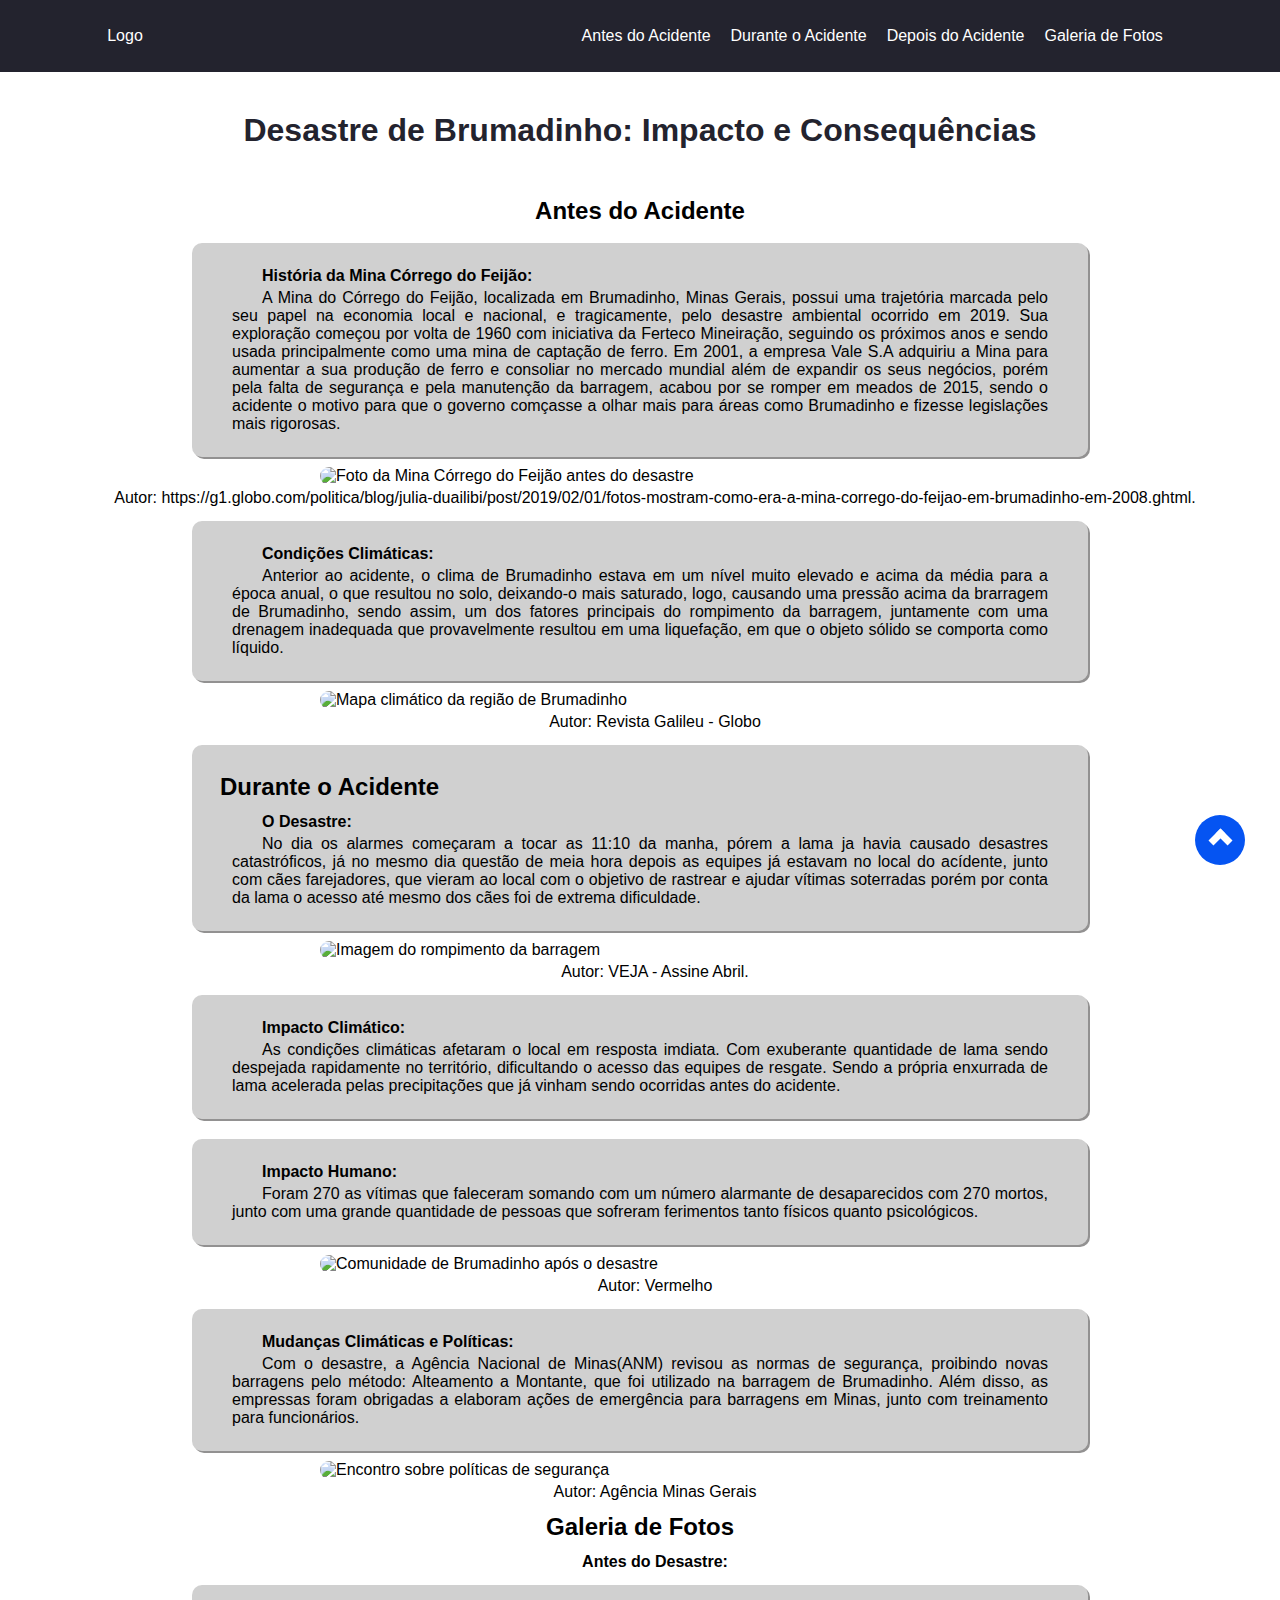
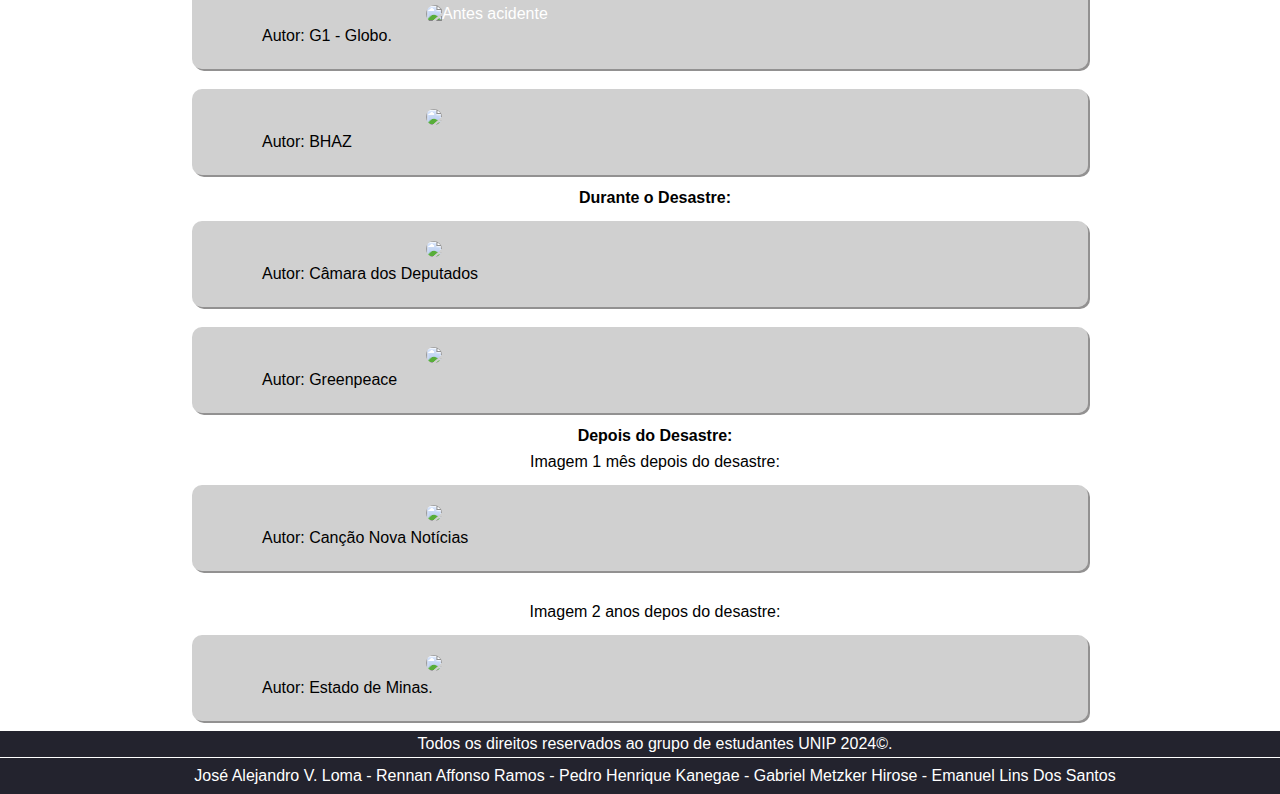
==== Paginas/brumadinho.html @ 26a72573 "finalizado" ====
<!DOCTYPE html>
<html lang="pt-BR">
<head>
    <meta charset="UTF-8">
    <meta name="viewport" content="width=device-width, initial-scale=1.0">
    <title>Desastre de Brumadinho</title>
    <link rel="stylesheet" href="../estilos/style.css">
</head>
    <header>
        <nav id="nav">
            <a href="/" id="logo">Logo</a>
                <div id="hamburguer" >
                    <span class="animacao"></span>
                    <span class="animacao"></span>
                    <span class="animacao"></span>
                    <span class="animacao"></span>
                    <button id="screen_burguer"  onclick="burguer()">
                        <div id="elementBurguer">
                            <a id="burguer">
                                <span></span>
                                <span></span>
                                <span></span>
                                <span></span>
                            </a>
                        </div>
                    </button>
                </div>
            </button>
            <ul id="menu" role="menu">
                <li><a href="#antes">Antes do Acidente</a></li>
                <li><a href="#durante">Durante o Acidente</a></li>
                <li><a href="#depois">Depois do Acidente</a></li>
                <li><a href="#galeria">Galeria de Fotos</a></li>
            </ul>
        </nav>
    </header>
    <h1>Desastre de Brumadinho: Impacto e Consequências</h1>
    <main>
        <section id="antes" class="containerTexto">
            <h2>Antes do Acidente</h2>
            <div class="ScreenTexto">
                <p><strong>História da Mina Córrego do Feijão:</strong></p>
                <p>A Mina do Córrego do Feijão, localizada em Brumadinho, Minas Gerais, possui uma trajetória marcada pelo seu papel na economia local e nacional, e tragicamente, pelo desastre ambiental ocorrido em 2019.
                    Sua exploração começou por volta de 1960 com iniciativa da Ferteco Mineiração, seguindo os próximos anos e sendo usada principalmente como uma mina de captação de ferro. Em 2001, a empresa Vale S.A adquiriu a Mina para aumentar a sua produção de ferro e consoliar no mercado mundial além de expandir os seus negócios, porém pela falta de segurança e pela manutenção da barragem, acabou por se romper em meados de 2015, sendo o acidente o motivo para que o governo comçasse a olhar mais para áreas como Brumadinho e fizesse legislações mais rigorosas.
                </p>
            </div>
            <img src="https://s2-g1.glbimg.com/EqHpC0J1NrWdMxCBz-h8kWAMpmk=/0x0:2000x1500/984x0/smart/filters:strip_icc()/i.s3.glbimg.com/v1/AUTH_59edd422c0c84a879bd37670ae4f538a/internal_photos/bs/2019/Z/s/sgnKxVSJA6Kz4FyBQIyg/corrego-do-feijao-em-2008-6.jpg" alt="Foto da Mina Córrego do Feijão antes do desastre">
            <p>Autor: https://g1.globo.com/politica/blog/julia-duailibi/post/2019/02/01/fotos-mostram-como-era-a-mina-corrego-do-feijao-em-brumadinho-em-2008.ghtml.</p>

            <div class="ScreenTexto">
                <p><strong>Condições Climáticas:</strong></p>
                <p> Anterior ao acidente, o clima de Brumadinho estava em um nível muito elevado e acima da média para a época anual, o que resultou no solo, deixando-o mais saturado, logo, causando uma pressão acima da brarragem de Brumadinho, sendo assim, um dos fatores principais do rompimento da barragem, juntamente com uma drenagem inadequada que provavelmente resultou em uma liquefação, em que o objeto sólido se comporta como líquido. </p>
            </div>
            <img src="https://s2.glbimg.com/lqq3n97YVD9B9qyKnGxM0C6Um6U=/e.glbimg.com/og/ed/f/original/2021/01/21/brumadinho-with-google-credit.x00f20cce.jpg" alt="Mapa climático da região de Brumadinho">
            <p>Autor: Revista Galileu - Globo</p>
        </section>

        <section id="durante" class="containerTexto">
            <div class="ScreenTexto">
                <h2>Durante o Acidente</h2>
                <p><strong>O Desastre:</strong></p>
                <p>No dia os alarmes começaram a tocar as 11:10 da manha, pórem a lama ja havia causado desastres catastróficos, já no mesmo dia questão de meia hora depois as equipes já estavam no local do acídente, junto com cães farejadores, que vieram ao local com o objetivo de rastrear e ajudar vítimas soterradas porém por conta da lama o acesso até mesmo dos cães foi de extrema dificuldade.</p>
            </div>       <img src="https://veja.abril.com.br/wp-content/uploads/2019/02/screen-shot-2019-02-01-at-2.39.13-pm-copy.jpg?quality=90&strip=info&w=720&h=440&crop=1" alt="Imagem do rompimento da barragem">
            <p>Autor: VEJA - Assine Abril.</p>

            <div class="ScreenTexto">
                <p><strong>Impacto Climático:</strong></p>
                <p>As condições climáticas afetaram o local em resposta imdiata. Com exuberante quantidade de lama sendo despejada rapidamente no território, dificultando o acesso das equipes de resgate.
                    Sendo a própria enxurrada de lama acelerada pelas precipitações que já vinham sendo ocorridas antes do acidente.
            </div>
        </section>

        <section id="depois" class="containerTexto">

            <div class="ScreenTexto">
                <p><strong>Impacto Humano:</strong></p>
                <p>Foram 270 as vítimas que faleceram somando com um número alarmante de desaparecidos com 270 mortos, junto com uma grande quantidade de pessoas que sofreram ferimentos tanto físicos quanto psicológicos.</p>
            </div>
            <img src="https://vermelho.org.br/wp-content/uploads/2023/05/Brumadinho.jpg" alt="Comunidade de Brumadinho após o desastre">
            <p>Autor: Vermelho</p>

            <div class="ScreenTexto">
                <p><strong>Mudanças Climáticas e Políticas:</strong></p>
                <p>Com o desastre, a Agência Nacional de Minas(ANM) revisou as normas de segurança, proibindo novas barragens pelo método: Alteamento a Montante, que foi utilizado na barragem de Brumadinho.
                    Além disso, as empressas foram obrigadas a elaboram ações de emergência para barragens em Minas, junto com treinamento para funcionários. </p>
            </div>
            <img src="https://www.agenciaminas.mg.gov.br/system/news/images/000/109/797/original/20210204102513__MG_8914.JPG?1612449774" alt="Encontro sobre políticas de segurança">
            <p>Autor: Agência Minas Gerais</p>
        </section>

        <section id="galeria" class="containerTexto">
            <h2>Galeria de Fotos</h2>
            <p><strong>Antes do Desastre:</strong></p>
            <div class="ScreenTexto">
                <a href="#"><img src="https://s2-g1.glbimg.com/i-vhJJ90Jww5URGan9u7nwFReOI=/0x0:2000x1498/984x0/smart/filters:strip_icc()/i.s3.glbimg.com/v1/AUTH_59edd422c0c84a879bd37670ae4f538a/internal_photos/bs/2019/E/3/lPFVkjTgW3uX6xZmYFlw/corrego-do-feijao-em-2008-3.jpg" alt="Antes acidente "></a>
                <p>Autor: G1 - Globo.</p>
            </div>
            <div class="ScreenTexto">
                <a href="#"><img src="https://bhaz.com.br/wp-content/uploads/2019/01/mina-Córrego-do-Feijão-CR-VALE-Informar-1200x720.jpg"></a>
                <p>Autor: BHAZ</p>
            </div>

            <p><strong>Durante o Desastre:</strong></p>
            <div class="ScreenTexto">
                <a href="#"><img src="https://www2.camara.leg.br/atividade-legislativa/comissoes/comissoes-permanentes/cdhm/noticias/tragedia-em-brumadinho-impactos-economicos-e-sociais/image_large"></a>
                <p>Autor: Câmara dos Deputados</p>
            </div>
            <div class="ScreenTexto">
                <a href="#"><img src="https://www.greenpeace.org/static/planet4-brasil-stateless/2019/01/78ef8033-gp0stsy88_medium_res.jpg"></a>
                <p>Autor: Greenpeace</p>
            </div>

            <p><strong>Depois do Desastre:</strong></p>
            <p>Imagem 1 mês depois do desastre:</p>
            <div class="ScreenTexto">
                <a href="#"><img src="https://img.cancaonova.com/cnimages/canais/uploads/sites/11/2019/02/brumadinho-deposito-vale1-FotoEderaldoPaulini.jpg"></a>
                <p>Autor: Canção Nova Notícias</p>
            </div>
            <br/>
            <p>Imagem 2 anos depos do desastre:</p>
            <div class="ScreenTexto">
                <a href="#"><img src="https://uploads.knightlab.com/storymapjs/023ec0fc205e5e00ae2c2461f0963989/brumadinho-2-anos-depois/_images/barragem%20b1.jpg"></a>
                <p>Autor: Estado de Minas.</p>
            </div>
        </section>
   <footer>
        <p>Todos os direitos reservados ao grupo de estudantes UNIP 2024©.</p> 
    </footer>
    <a href="#top" id="btnTop">
        <div class="arrow up"></div>
    </a>
    <div class="copyrightText">
        <p>José Alejandro V. Loma  -  Rennan Affonso Ramos  -  Pedro Henrique Kanegae  -  Gabriel Metzker Hirose  -  Emanuel Lins Dos Santos</p>
    </div>
    <script src="../script.js"></script>
</body>
</html>
---- estilos/style.css ----
* {
    box-sizing: border-box;
    padding: 0px;
    margin: 0px;

    font-family: Arial, 'Times New Roman', sans-serif;
    list-style-type: none;
}
html {
    scroll-behavior: smooth;
    height: auto;
}
/*  
 Tema escolhido: no minimo 3 página eno maximo 8 página
 relatorio de linha: maximo 10 pagina 
*/
a {
    color: white;
    text-decoration: none;
}
h1 {
    color: #23232e;
    padding: 2.5rem;
}
h2 {
    padding: .5rem;
}
nav {
    display: flex;
    
    justify-content: space-around;
    align-items: center;

    background-color: #23232e;
    height: 8vh;
}
#menu {
    display: flex;
    flex-direction: row;
}
#menu li {
    margin: 0px 10px;
}
h1 {
    text-align: center;
    
}

/* ~ Inicio burguer ~ */
.flex {
    display: flex;
}
#screen_burguer {
    display: none;
    background-color: #23232e;
    border: none;
    cursor: pointer;
}
#burguer {
    position: relative;
    background-color: #23232e;
    cursor: pointer;
    display: flex;
    justify-content: center;
    align-items: center;
    width: 45px;
    height: 50px;
}
a#burguer span {
    position: absolute;
    width: 100%;
    height: 4px;

    background-color: white;
    transition: 0.2s all ease;
}

/* Está é a posição em que deixamos nossos 'traços em branco' parecido ao menu burguer */
a#burguer span:nth-child(1) {
    transform: translateY(-10px);
}

a#burguer span:nth-child(2) {
    transform: translateY(10px);
}

/* Está é a a posição que faz ao passar o mouse emcima :hover */
a#burguer:hover span:nth-child(1) {
    transform: translateY(-15px);
}

a#burguer:hover span:nth-child(2) {
    transform: translateY(15px);
}

/* Quando se está clicado no burguer ele meio que sobe um pouco até desaparecer pois tem opacity 0  */
a#burguer.active span:nth-child(1) {
    transform: translateY(-30px);
    opacity: 0;
}

a#burguer.active span:nth-child(2) {
    transform: translateY(30px);
    opacity: 0;
}

/* Rotação para fazer um X */
a#burguer.active span:nth-child(3),
a#burguer:active span:nth-child(4) {
    transform: rotate(0deg);

}

a#burguer.active span:nth-child(3) {
    transform: rotate(-45deg);

}

a#burguer.active span:nth-child(4) {
    transform: rotate(45deg);

}
/* fim do burguer */
p {
    display: flex;
    flex-direction: column;

    margin: 5px;

    text-align: justify;
    text-indent: 30px;
    margin: 4px 20px;
}
main  li {
    display: flex;
    flex-direction: column;

    margin: 5px;

    text-align: justify;
    text-indent: 30px;
    margin: 4px 40px;

}
.containerTexto {
    display: flex;
    justify-content: center;
    flex-direction: column;
    align-items: center;
}
img {
    width: 50%;

    border-radius: 10px;
    
}
#galeria {
    display: flex;
    flex-direction: column;
    
    justify-content: center;
    align-items: center;
}
.ScreenTexto {
    background-color: #70707054;

    width: 70%;
    margin: 10px;
    padding: 20px;

    border-radius: 10px;
    box-shadow: 2px 2px 0px 0px rgb(146, 145, 145);
}
.imagem {
    justify-content: center;
    border-radius: 10px;
    width: 500px;
}
.flex {
    display: flex;
    flex-direction: column;
    flex-wrap: wrap;
    flex-direction: row;
    justify-content: center;
    align-items: center;
    position: relative; 
}

.content::before {
    content: '';
    position: absolute;
    bottom: 0%;
    width: 100%;
    height: 75px;
    
}
section.screenTexto.maisProjetos .content {
    height: auto;
}
section.screenTexto.maisProjetos .content::before {
    visibility: hidden;
}
.overlay {
    display: flex;
    flex-direction: column;
    align-items: center;
    justify-content: space-between;

    position: relative;
    top: 0;
    left: 0;
    font-weight: 500;
    width: 100%;
    height: 100%;
    border-radius: 30px;
    background-color: rgba(0, 0, 0, 0.5);
    color: white;
    opacity: 0;
}

.overlay:hover {
    opacity: 1;
    transition: 1.5s;
}

.overlay h2 {
    text-align: center;
    margin-top: 10px;
    font-size: 40px;
}

#pOverlay {
    display: block;
    margin: auto 20px;

    text-align: justify;
}
#noticias {
    background-color: #23232e;
    padding: 40px;
}
.img-port {
    margin: 8px 10px;
    width: 100%;
    max-width: 300px;
    height: 450px;
    background-color: #0554F2;
    background-size: cover;
    background-position: center;
    border-radius: 30px;
    transition: 7s;
    cursor: pointer;
}

#contato {
    padding: 200px 0px 30px 0px;
    max-width: 800px;
    margin: 0 auto;    
}
form {
    display: flex;
    flex-direction: column;
    margin: 0px 3%;
}
form h2 {
    font-weight: bolder;
    text-align: center;
}
form label {
    margin-bottom: 0.5em;
    font-weight: bold;
}

form input, form textarea {
    margin-bottom: 1em;
    padding: 0.5em;
    border: 1px solid #ccc;
    border-radius: 4px;
}

form button {
    padding: 0.7em;
    border: none;
    border-radius: 4px;
    background-color: #232332;
    color: white;
    font-weight: bold;
    cursor: pointer;
}

form button:hover {
    background-color: #1a1a2e;
}

#btnTop {
    position: fixed;
    background-color: #0554F2;
    bottom: 35px;
    right: 35px;
    width: 50px;
    height: 50px;
    border-radius: 50%;
    display: flex;
    flex-direction: row;
    align-items: center;
    justify-content: center;
    cursor: pointer;
}
.arrow {
    border: solid white;
    border-width: 0 7px 7px 0;
    padding: 5px;
    display: inline-block;
}
.up {
    transform: rotate(-135deg);
    -webkit-transform: rotate(-135deg);
}
footer {
    
    display: flex;
    align-items: center;
    justify-content: center;
    margin-top: 0px;

    background-color: #23232e;
    color: white;
}
.copyrightText {
    display: flex;
    align-items: center;
    justify-content: center;

    color: white;
    margin-top: 1px;
    padding: 5px;
    text-align: center;
    background-color: #23232e;
}
.ScreenTexto img {
    margin: 0px 25%;
}
#btn-mobile {
    display: none;
}
/* Inicio programação para mobile */
@media screen and (max-width: 730px) {
    #screen_burguer {
        display: block;
    }
    #btn-mobile {
        display: block;
    }
    #menu {
        display: flex;
        flex-direction: column;
        position: absolute;
        width: 100%;
        top: 60px;
        right: 0px;
        background-color: #23232e;
        height: 0px;
        z-index: 1000;
        transition: .6s;
        visibility: hidden;
        overflow-y: hidden;
        
    }
    #menu li {
        padding: 43px 0; 
    }
    #menu li:hover {
        cursor: pointer;
        background-color: rgba(255, 255, 255, 0.219);
    }
    #menu li > a {
        display: flex;
        justify-content: center;
        align-items: center;
    }
    
    #nav.active #menu {
        height: calc(65vh - 70px);
        visibility: visible;
        overflow-y: auto;
    }    
}
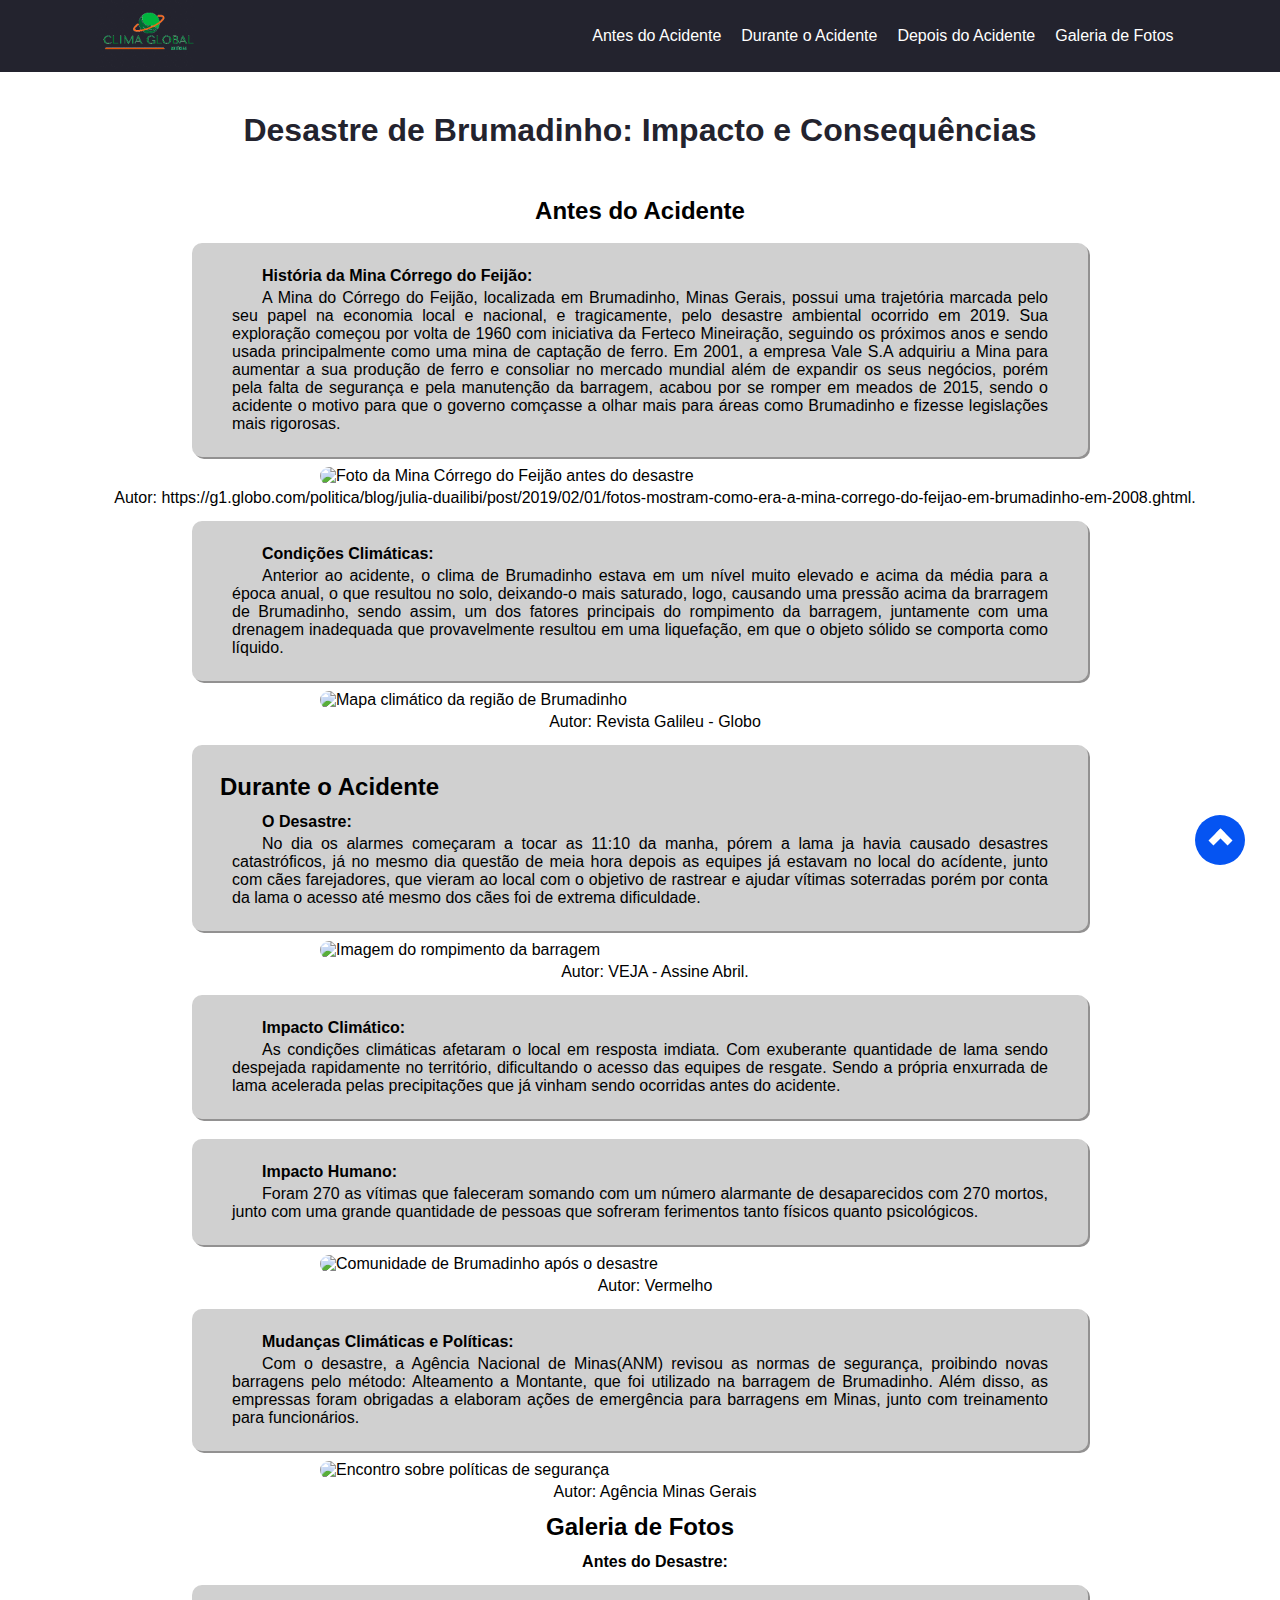
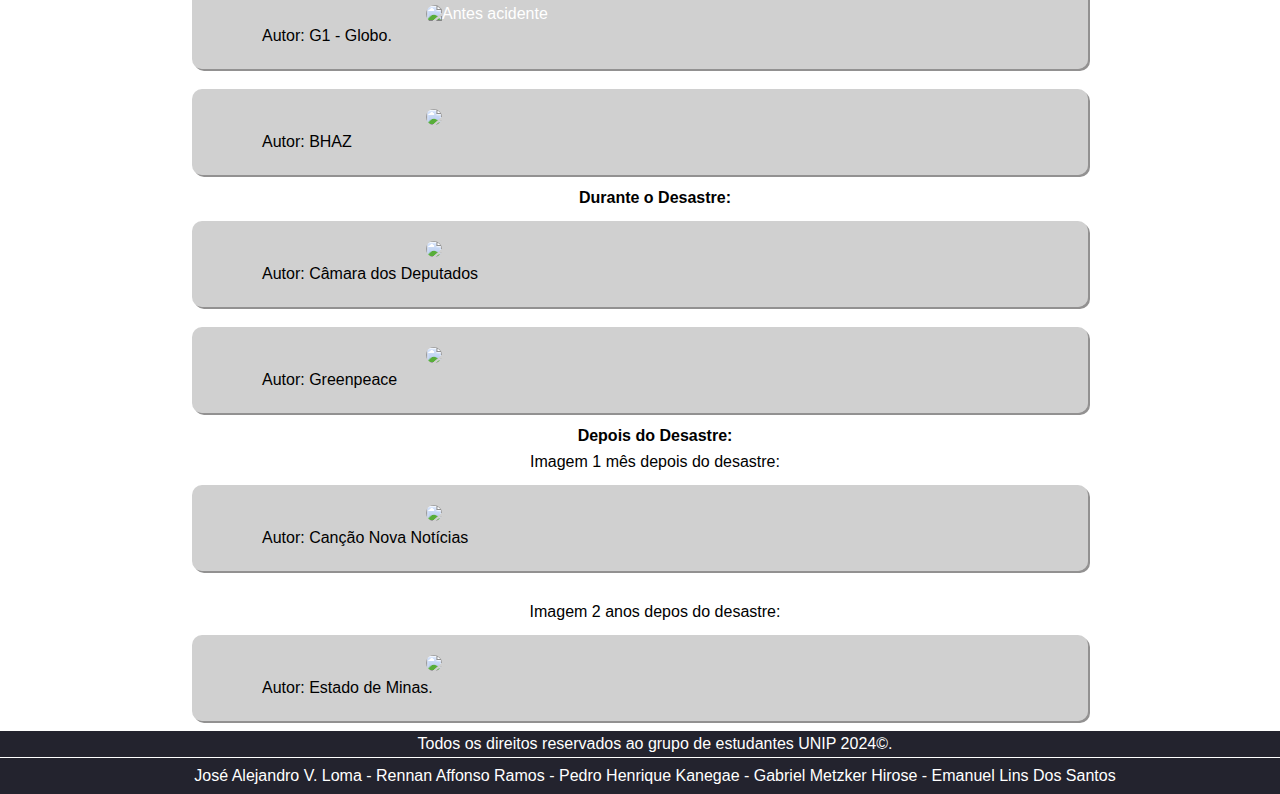
==== commit 4b579273: "arrumando logo" ====
--- a/Paginas/brumadinho.html
+++ b/Paginas/brumadinho.html
@@ -8,7 +8,7 @@
 </head>
     <header>
         <nav id="nav">
-            <a href="/" id="logo">Logo</a>
+            <a href="../index.html"><img src="../imagens/logo.png" alt="logo" id="logo"></a>
                 <div id="hamburguer" >
                     <span class="animacao"></span>
                     <span class="animacao"></span>
--- a/estilos/style.css
+++ b/estilos/style.css
@@ -9,6 +9,9 @@
 html {
     scroll-behavior: smooth;
     height: auto;
+}
+#logo {
+    width: 100px;
 }
 /*  
  Tema escolhido: no minimo 3 página eno maximo 8 página
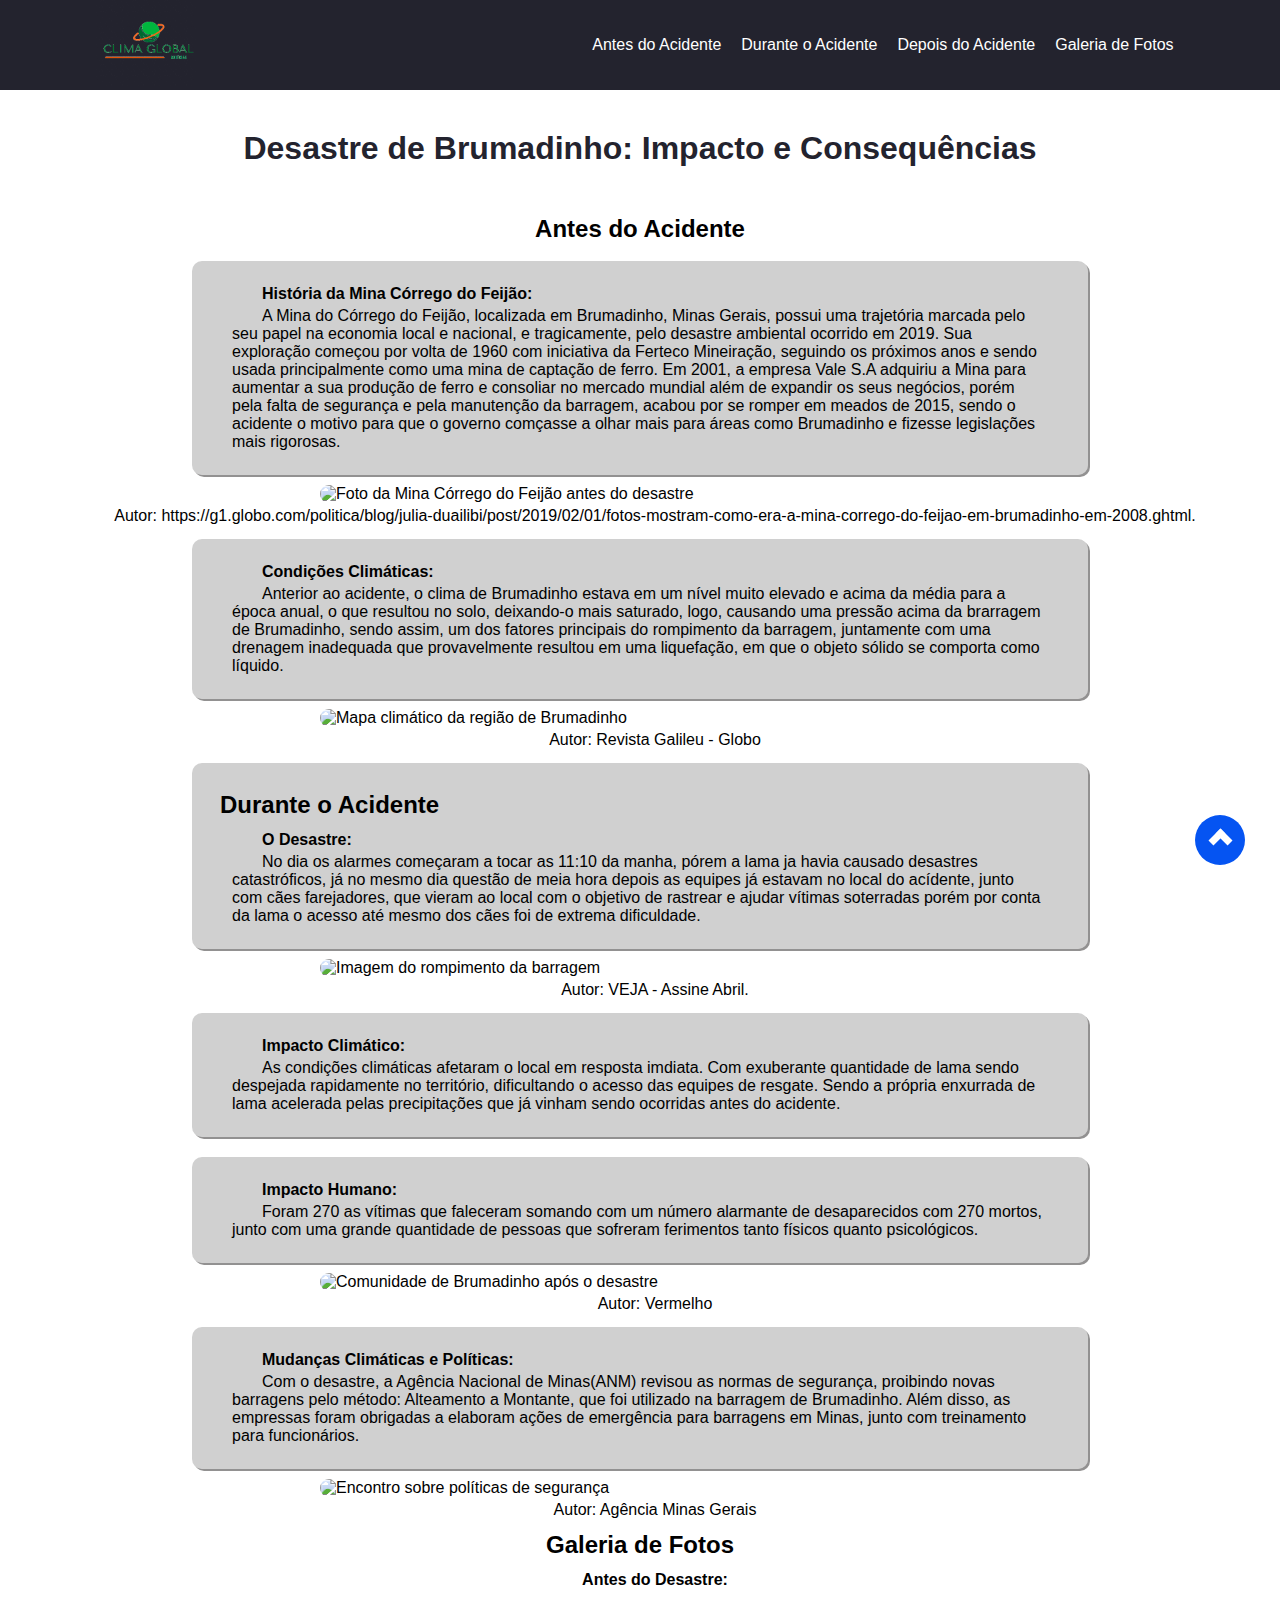
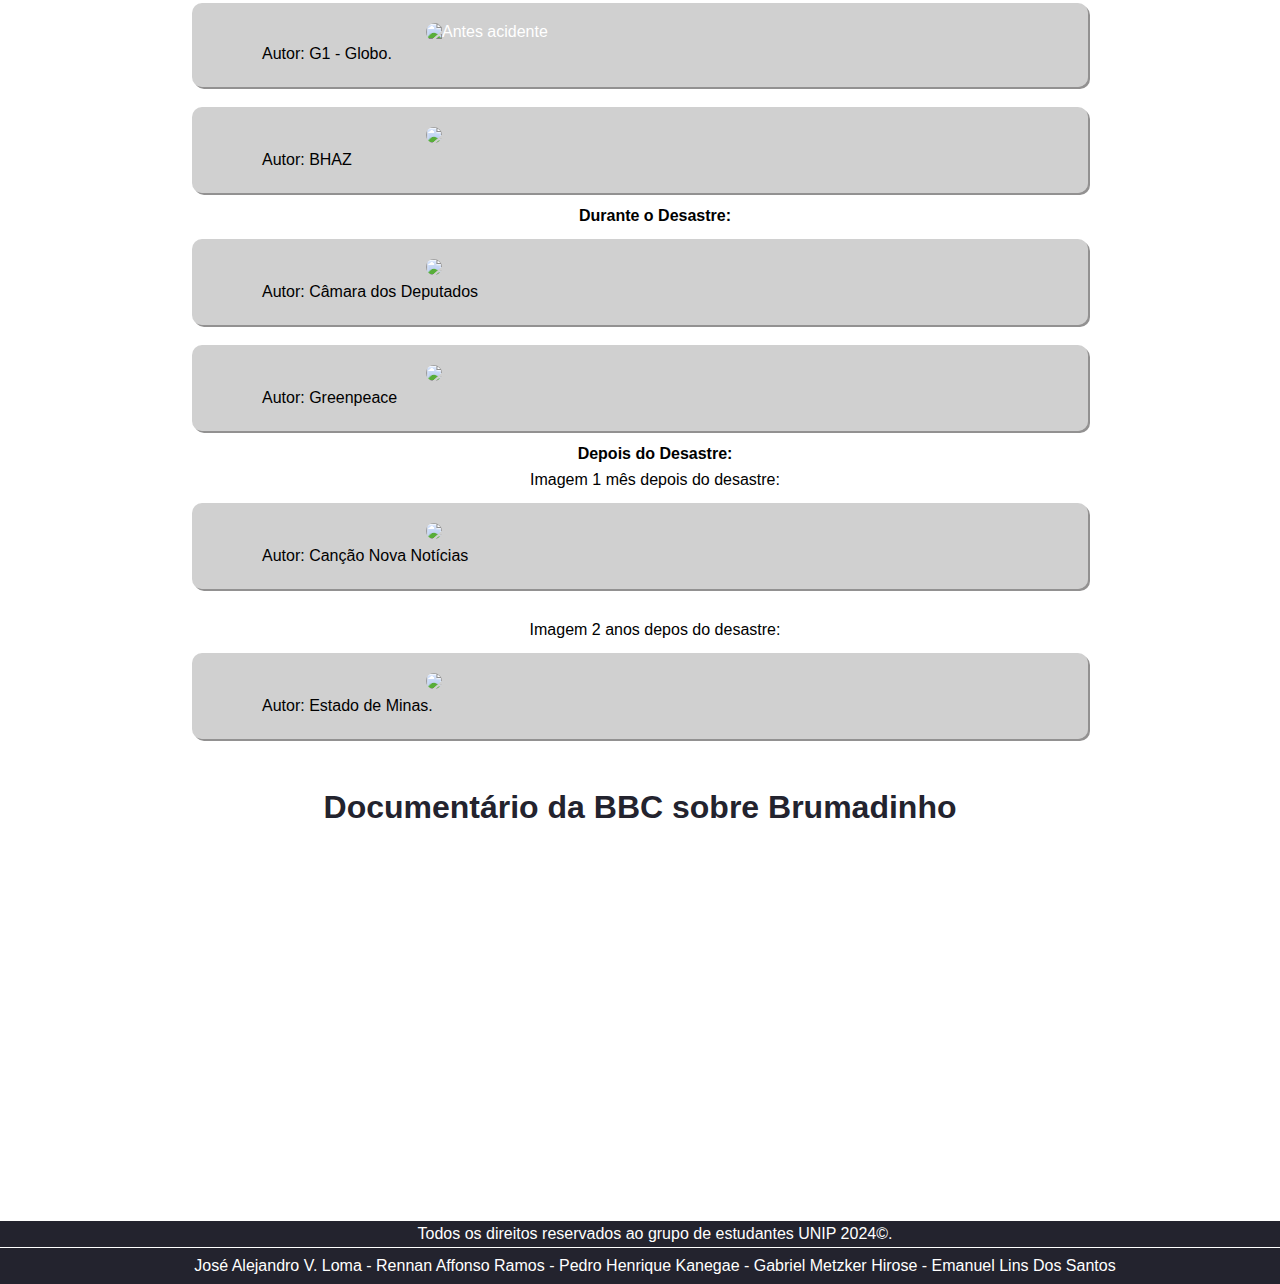
==== commit c2052525: "a" ====
--- a/Paginas/brumadinho.html
+++ b/Paginas/brumadinho.html
@@ -123,6 +123,10 @@
                 <p>Autor: Estado de Minas.</p>
             </div>
         </section>
+        <h1>Documentário da BBC sobre Brumadinho</h1>
+        <div class="video">
+            <iframe width="560" height="315" src="https://www.youtube.com/embed/YIN02W40UTE?si=02vlE-cLsm4FJuRO" title="YouTube video player" frameborder="0" allow="accelerometer; autoplay; clipboard-write; encrypted-media; gyroscope; picture-in-picture; web-share" referrerpolicy="strict-origin-when-cross-origin" allowfullscreen></iframe>
+        </div>
    <footer>
         <p>Todos os direitos reservados ao grupo de estudantes UNIP 2024©.</p> 
     </footer>
--- a/estilos/style.css
+++ b/estilos/style.css
@@ -12,6 +12,12 @@
 }
 #logo {
     width: 100px;
+}
+.video {
+    display: flex;
+    align-items: center;
+    justify-content: center;
+    margin: 20px 0px;
 }
 /*  
  Tema escolhido: no minimo 3 página eno maximo 8 página
@@ -35,7 +41,7 @@
     align-items: center;
 
     background-color: #23232e;
-    height: 8vh;
+    height: 10vh;
 }
 #menu {
     display: flex;
@@ -130,7 +136,6 @@
 
     margin: 5px;
 
-    text-align: justify;
     text-indent: 30px;
     margin: 4px 20px;
 }
@@ -351,6 +356,9 @@
     #screen_burguer {
         display: block;
     }
+    .ScreenTexto {
+        width: 90%;
+    }
     #btn-mobile {
         display: block;
     }
@@ -359,7 +367,7 @@
         flex-direction: column;
         position: absolute;
         width: 100%;
-        top: 60px;
+        top: 50px;
         right: 0px;
         background-color: #23232e;
         height: 0px;
@@ -383,8 +391,7 @@
     }
     
     #nav.active #menu {
-        height: calc(65vh - 70px);
+        height: calc(80vh - 0px);
         visibility: visible;
-        overflow-y: auto;
     }    
 }
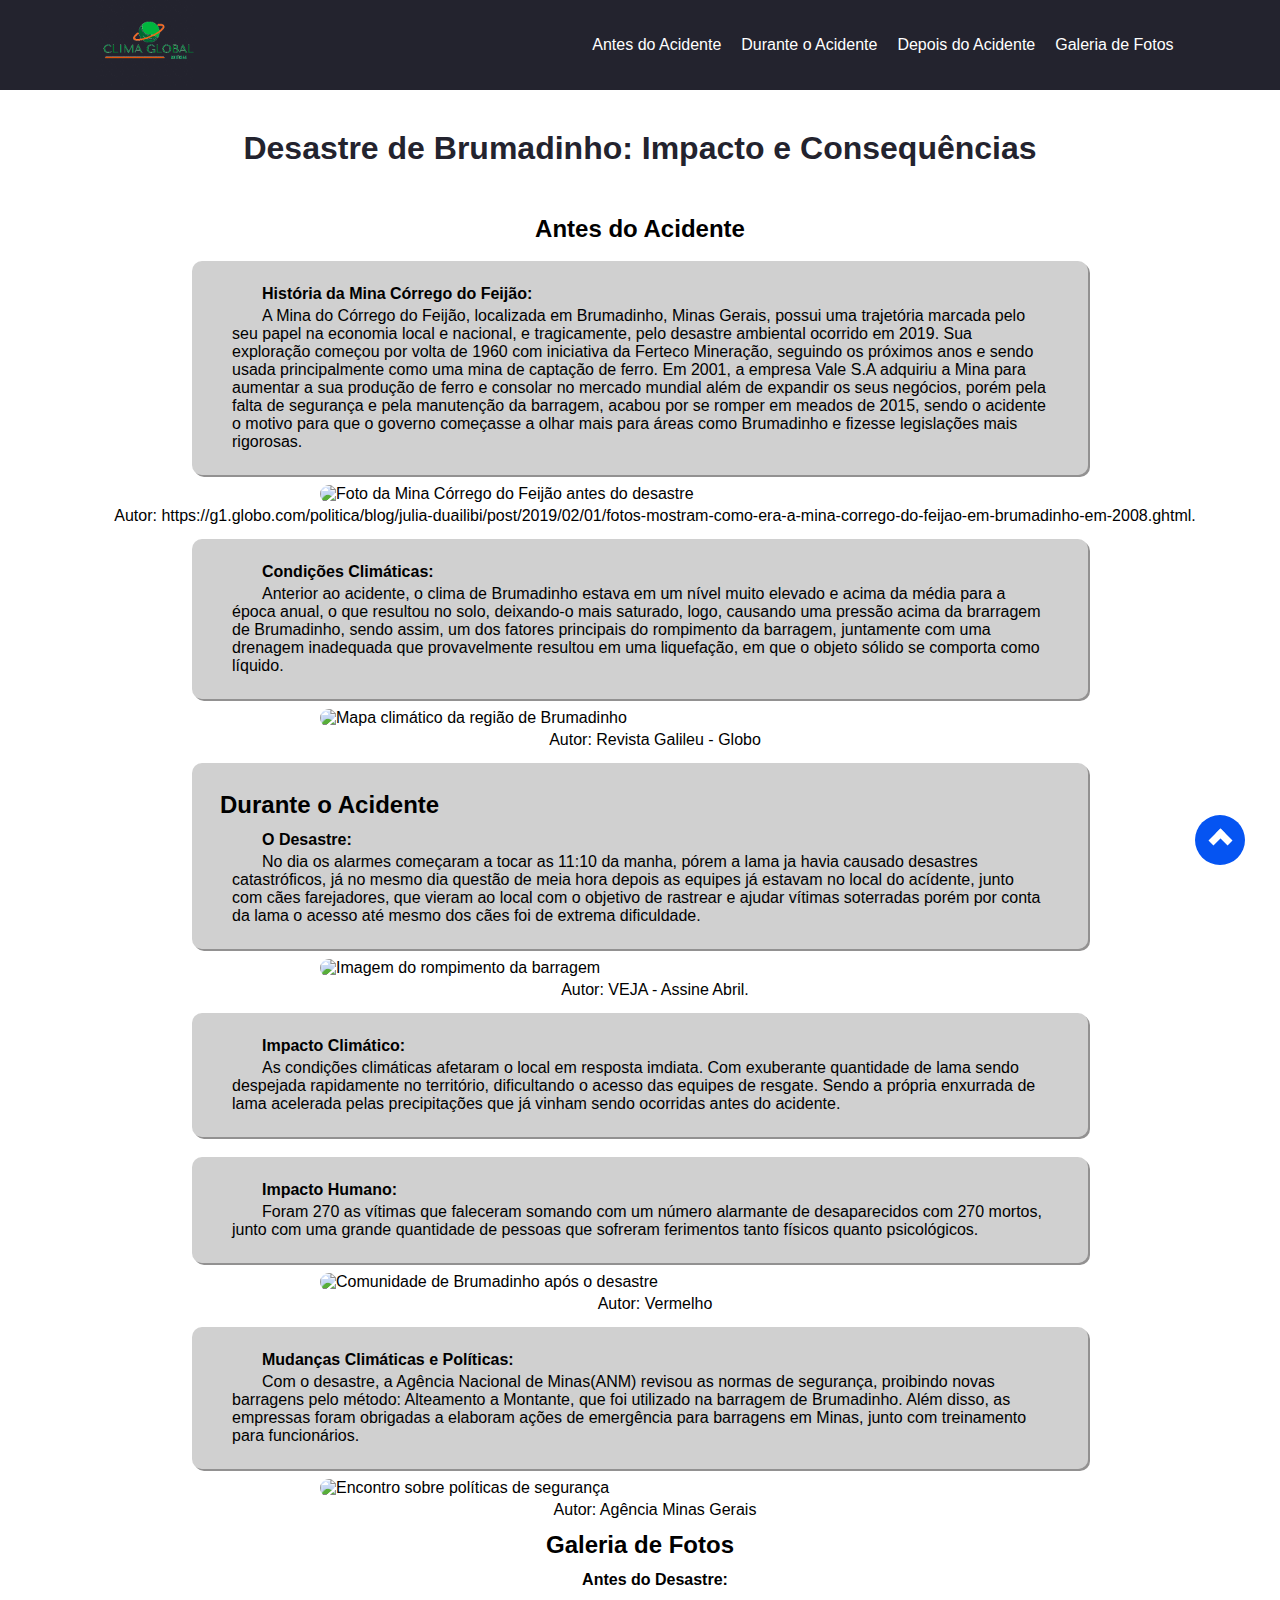
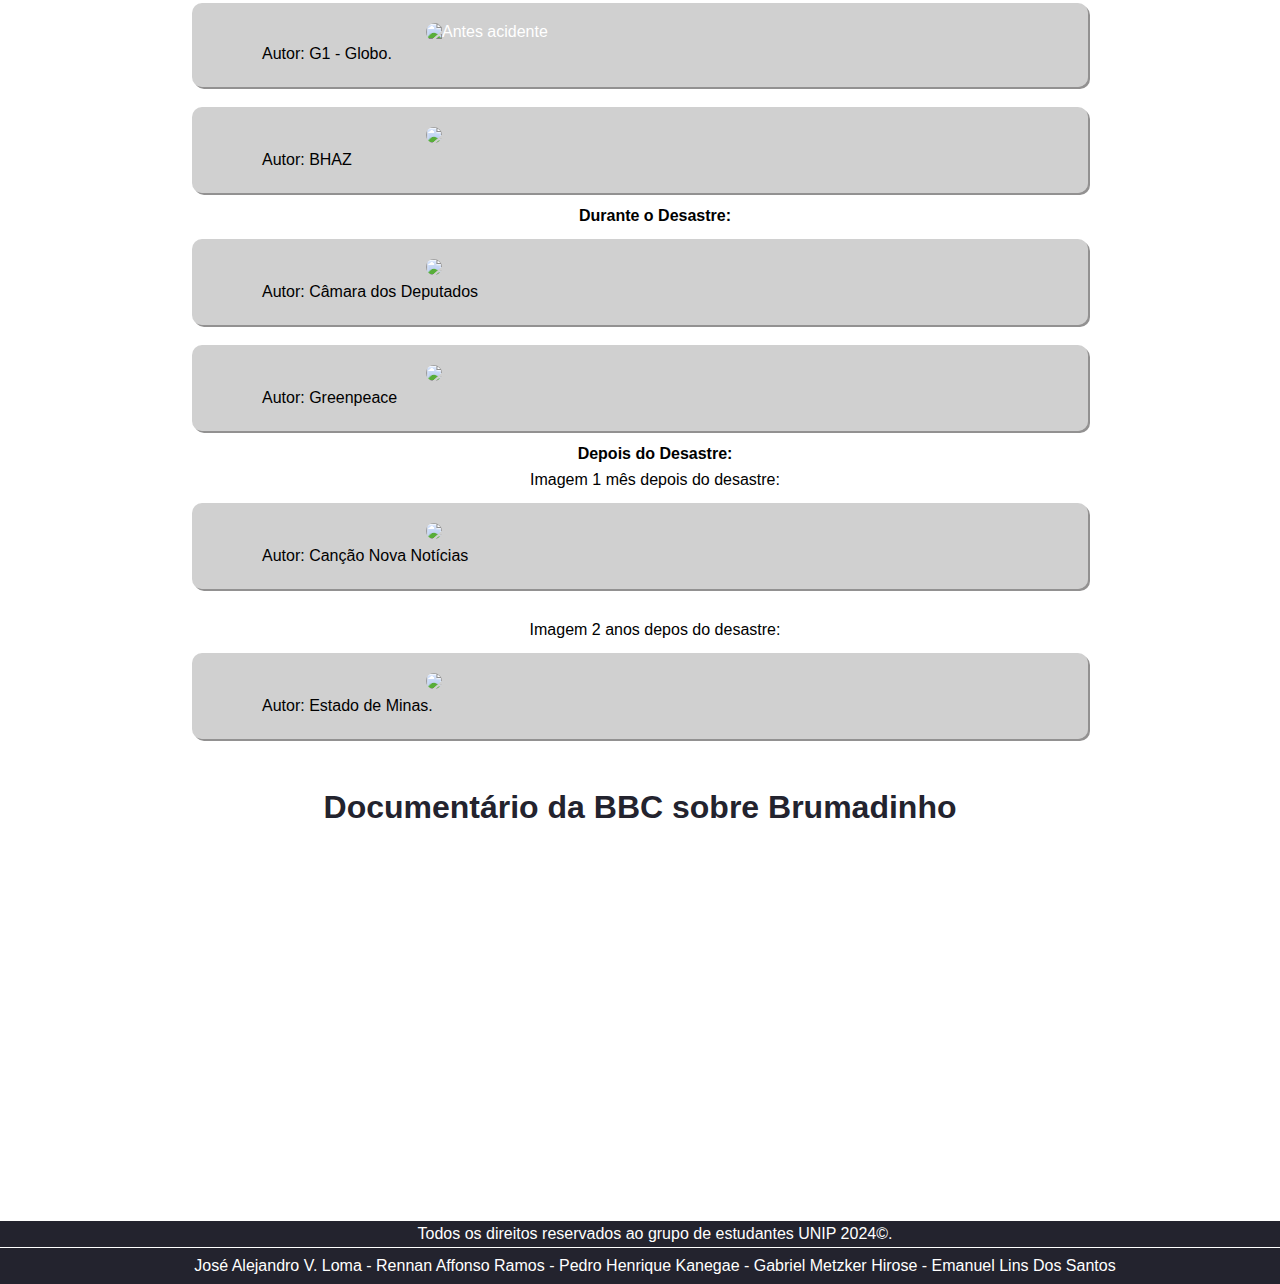
==== commit 54f373e9: "Update brumadinho.html" ====
--- a/Paginas/brumadinho.html
+++ b/Paginas/brumadinho.html
@@ -41,7 +41,7 @@
             <div class="ScreenTexto">
                 <p><strong>História da Mina Córrego do Feijão:</strong></p>
                 <p>A Mina do Córrego do Feijão, localizada em Brumadinho, Minas Gerais, possui uma trajetória marcada pelo seu papel na economia local e nacional, e tragicamente, pelo desastre ambiental ocorrido em 2019.
-                    Sua exploração começou por volta de 1960 com iniciativa da Ferteco Mineiração, seguindo os próximos anos e sendo usada principalmente como uma mina de captação de ferro. Em 2001, a empresa Vale S.A adquiriu a Mina para aumentar a sua produção de ferro e consoliar no mercado mundial além de expandir os seus negócios, porém pela falta de segurança e pela manutenção da barragem, acabou por se romper em meados de 2015, sendo o acidente o motivo para que o governo comçasse a olhar mais para áreas como Brumadinho e fizesse legislações mais rigorosas.
+                    Sua exploração começou por volta de 1960 com iniciativa da Ferteco Mineração, seguindo os próximos anos e sendo usada principalmente como uma mina de captação de ferro. Em 2001, a empresa Vale S.A adquiriu a Mina para aumentar a sua produção de ferro e consolar no mercado mundial além de expandir os seus negócios, porém pela falta de segurança e pela manutenção da barragem, acabou por se romper em meados de 2015, sendo o acidente o motivo para que o governo começasse a olhar mais para áreas como Brumadinho e fizesse legislações mais rigorosas.
                 </p>
             </div>
             <img src="https://s2-g1.glbimg.com/EqHpC0J1NrWdMxCBz-h8kWAMpmk=/0x0:2000x1500/984x0/smart/filters:strip_icc()/i.s3.glbimg.com/v1/AUTH_59edd422c0c84a879bd37670ae4f538a/internal_photos/bs/2019/Z/s/sgnKxVSJA6Kz4FyBQIyg/corrego-do-feijao-em-2008-6.jpg" alt="Foto da Mina Córrego do Feijão antes do desastre">
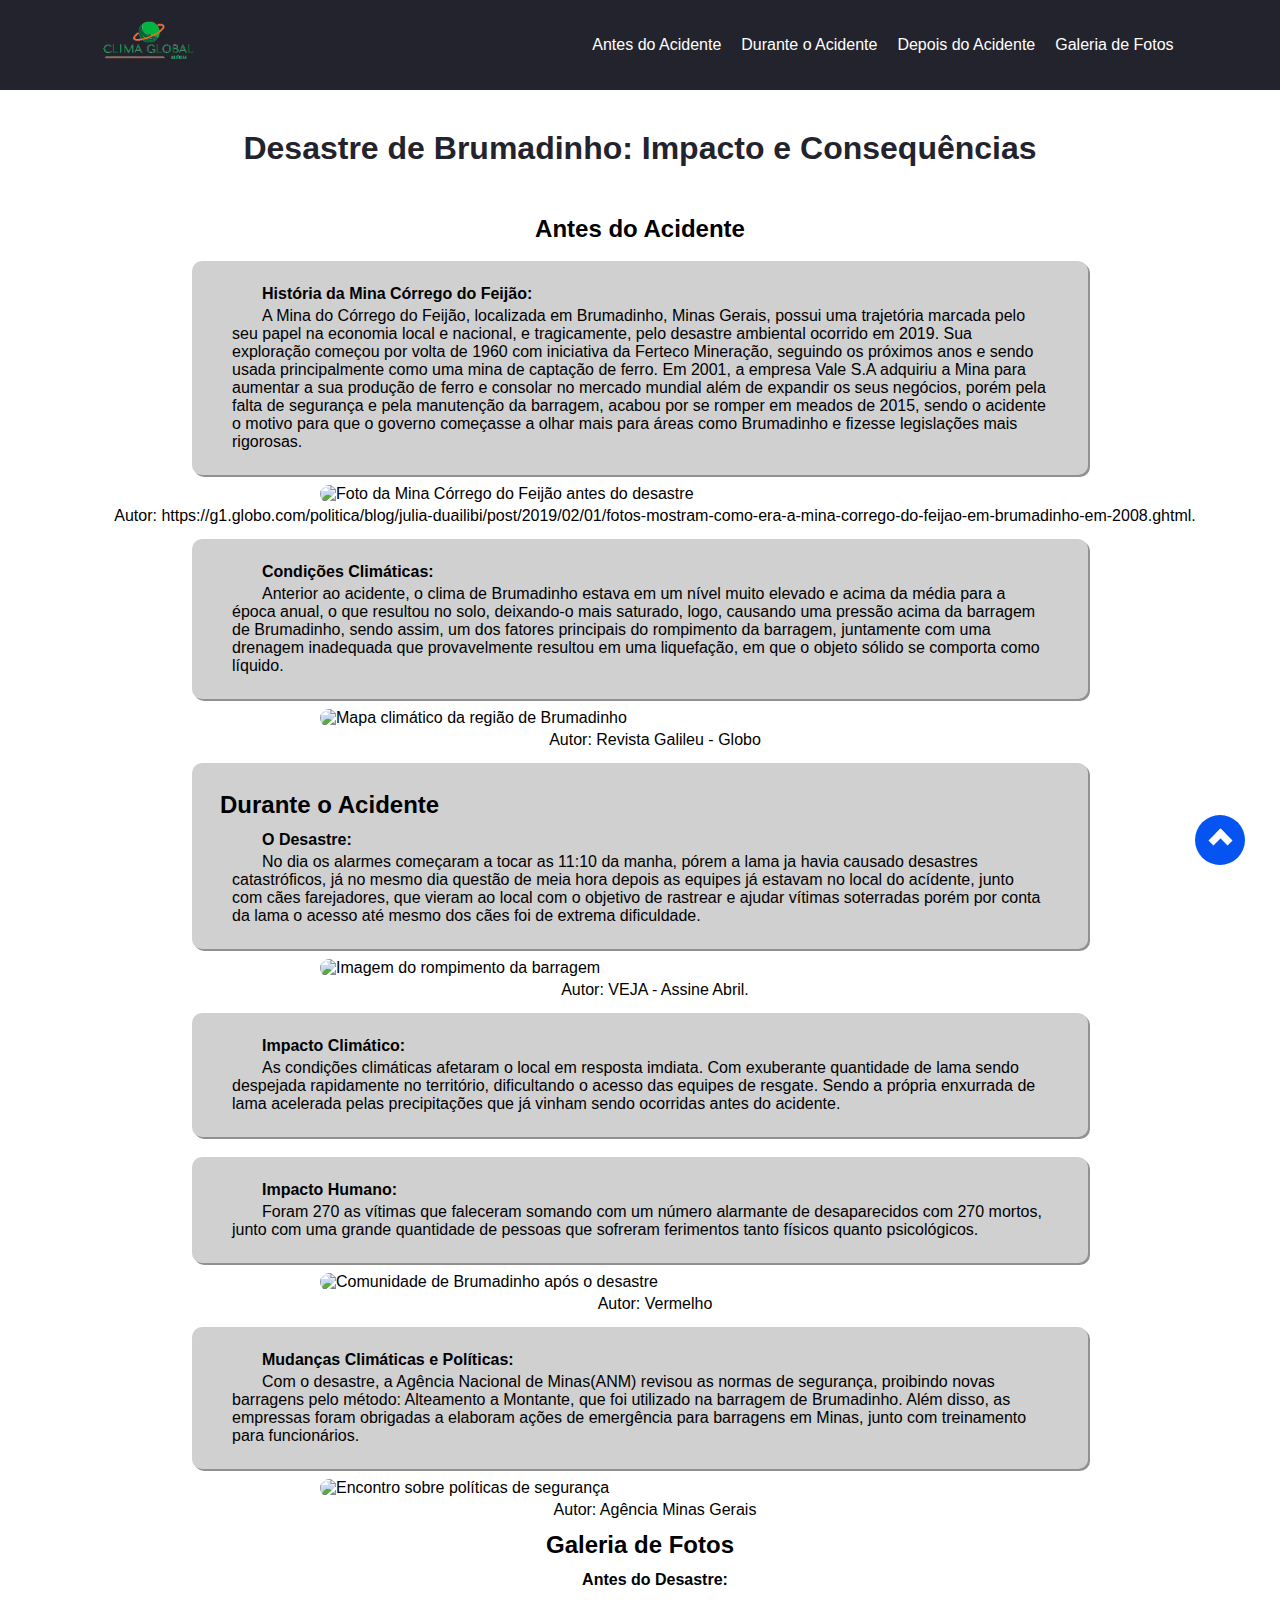
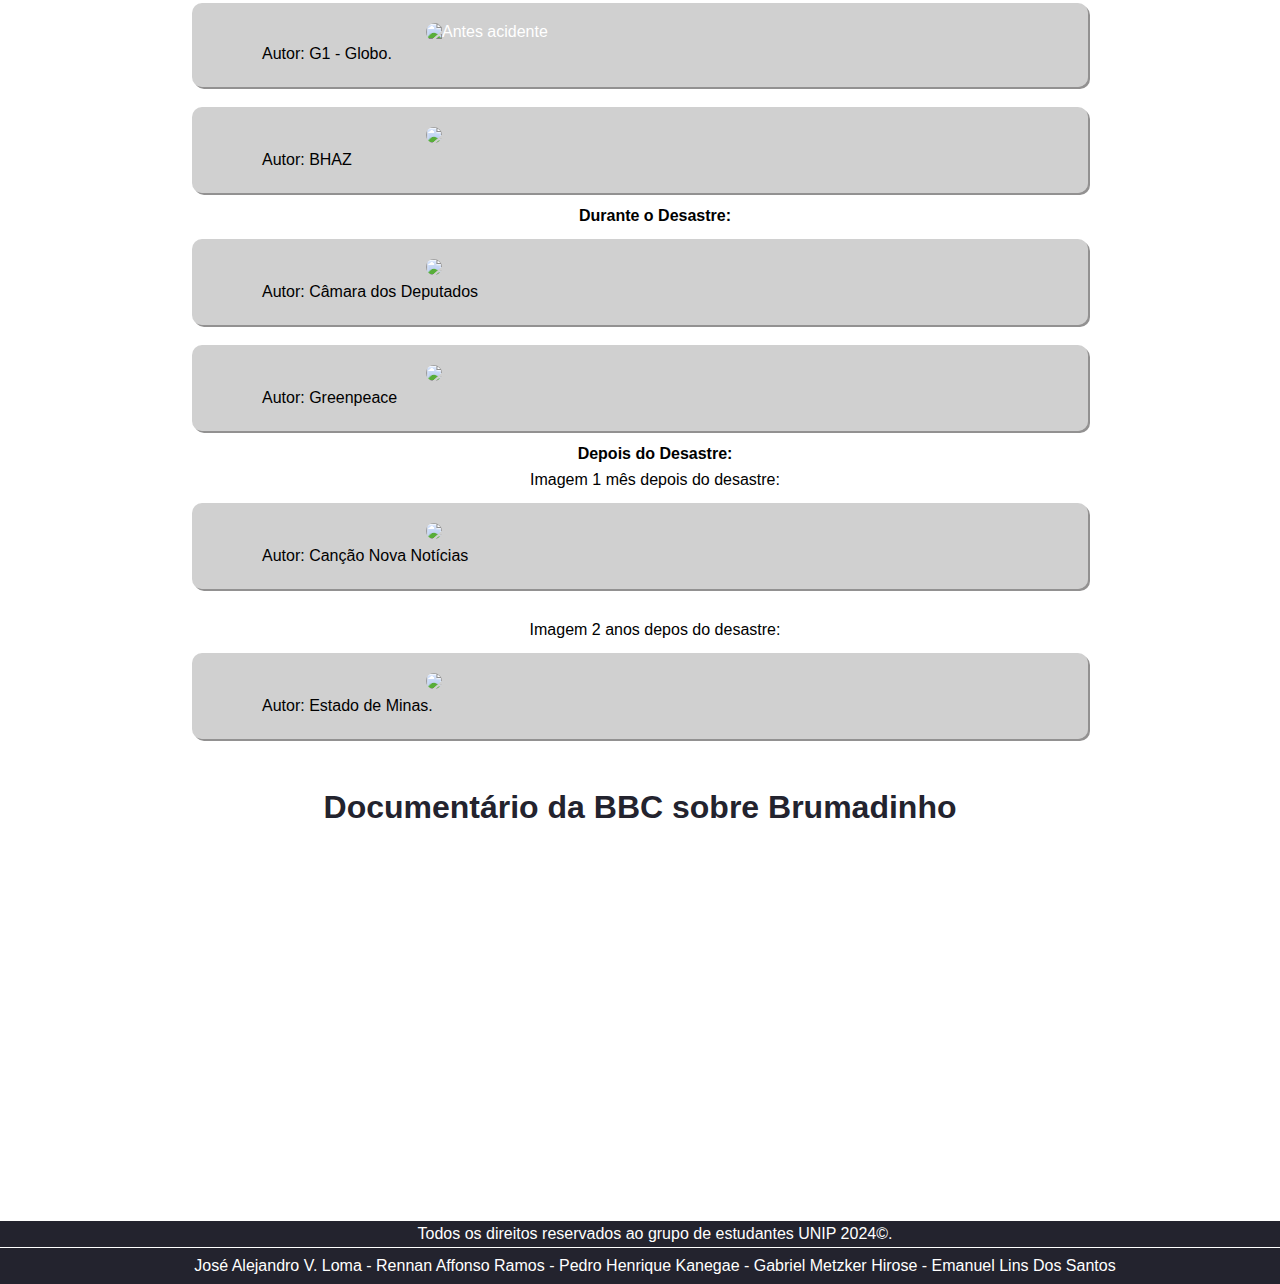
==== commit e126d603: "Update brumadinho.html" ====
--- a/Paginas/brumadinho.html
+++ b/Paginas/brumadinho.html
@@ -49,7 +49,7 @@
 
             <div class="ScreenTexto">
                 <p><strong>Condições Climáticas:</strong></p>
-                <p> Anterior ao acidente, o clima de Brumadinho estava em um nível muito elevado e acima da média para a época anual, o que resultou no solo, deixando-o mais saturado, logo, causando uma pressão acima da brarragem de Brumadinho, sendo assim, um dos fatores principais do rompimento da barragem, juntamente com uma drenagem inadequada que provavelmente resultou em uma liquefação, em que o objeto sólido se comporta como líquido. </p>
+                <p> Anterior ao acidente, o clima de Brumadinho estava em um nível muito elevado e acima da média para a época anual, o que resultou no solo, deixando-o mais saturado, logo, causando uma pressão acima da barragem de Brumadinho, sendo assim, um dos fatores principais do rompimento da barragem, juntamente com uma drenagem inadequada que provavelmente resultou em uma liquefação, em que o objeto sólido se comporta como líquido. </p>
             </div>
             <img src="https://s2.glbimg.com/lqq3n97YVD9B9qyKnGxM0C6Um6U=/e.glbimg.com/og/ed/f/original/2021/01/21/brumadinho-with-google-credit.x00f20cce.jpg" alt="Mapa climático da região de Brumadinho">
             <p>Autor: Revista Galileu - Globo</p>
